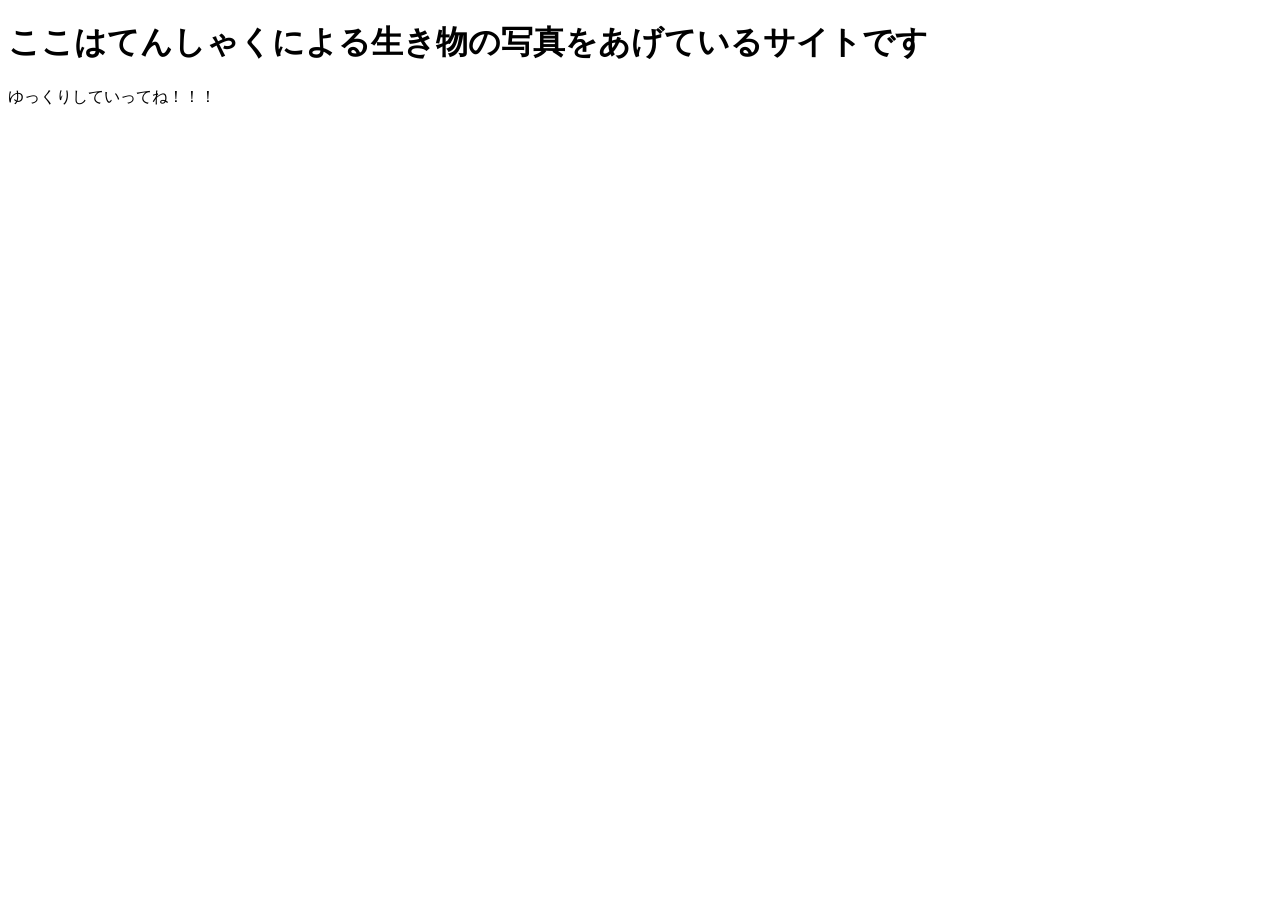
==== index.html @ 2fea5e26 "Create index.html さいとつくったお" ====
<!DOCTYPE html>
<html>
	<head>
		<meta charset="UTF-8">
		<meta name="viewport" content="width=device-width" initial-scale="1.0">
		<title>TOPPAGE</title>
	</head>
	<body>
		<h1>ここはてんしゃくによる生き物の写真をあげているサイトです</h1>
		<p>ゆっくりしていってね！！！</p>
	</body>
</html>
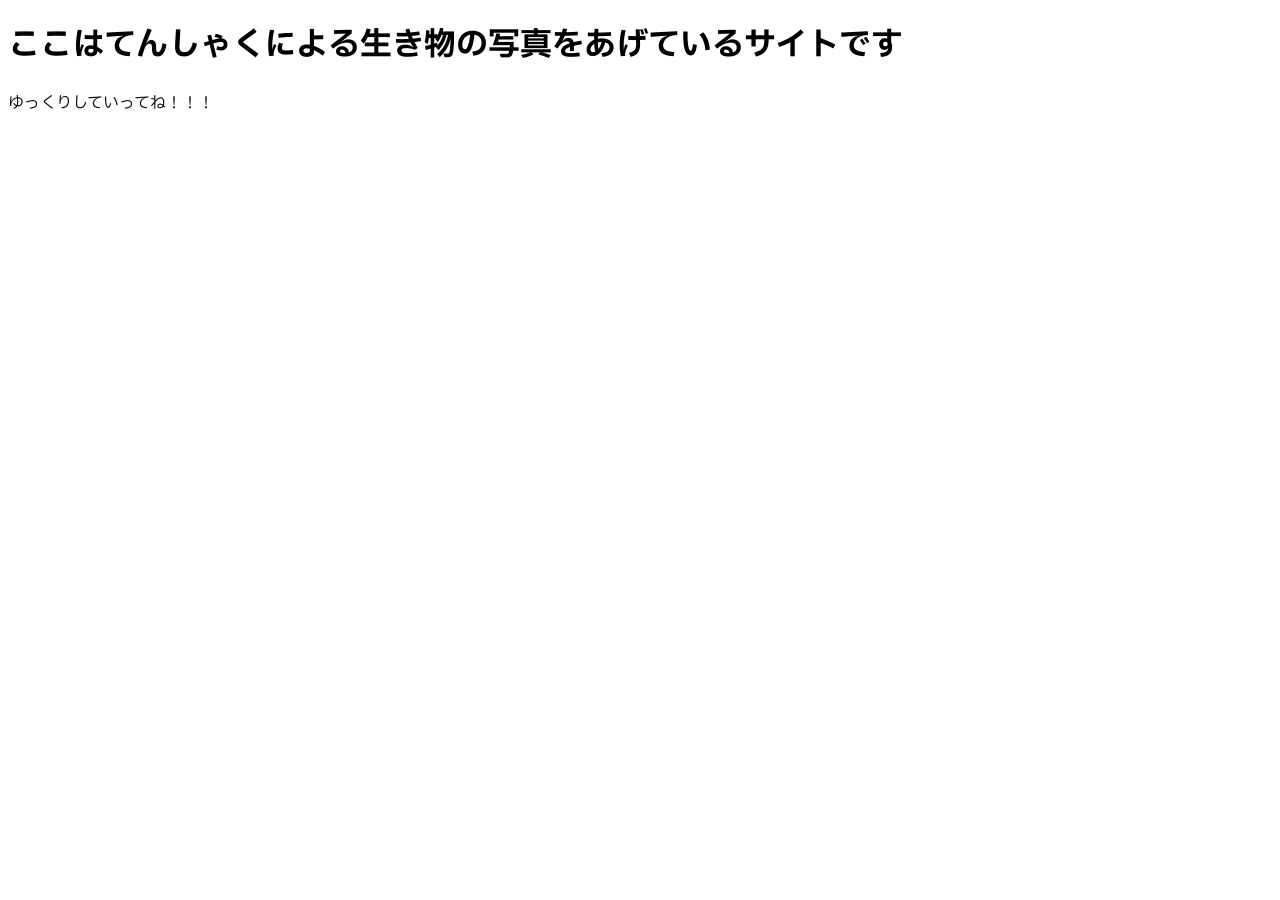
==== commit 9124f31c: "Update index.html アップデートしたお" ====
--- a/index.html
+++ b/index.html
@@ -4,6 +4,14 @@
 		<meta charset="UTF-8">
 		<meta name="viewport" content="width=device-width" initial-scale="1.0">
 		<title>TOPPAGE</title>
+		<style>
+		@import url('https://fonts.googleapis.com/css2?family=IBM+Plex+Sans+JP&display=swap');
+		body {
+			font-family: "IBM Plex Sans JP", sans-serif;
+  			font-weight: 400;
+  			font-style: normal;
+		}
+		</style>
 	</head>
 	<body>
 		<h1>ここはてんしゃくによる生き物の写真をあげているサイトです</h1>
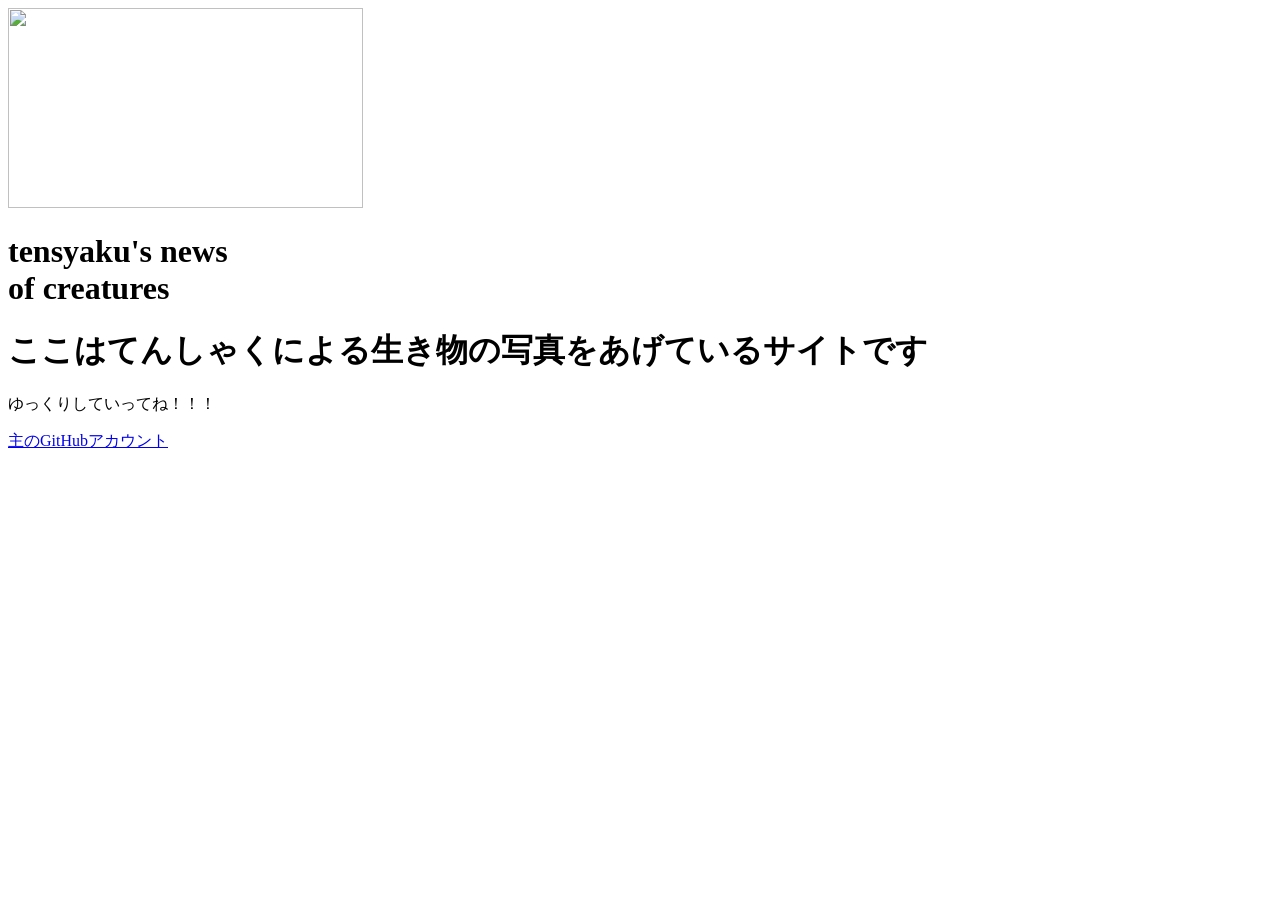
==== commit 83474455: "Update index.html CSSを組み込むお" ====
--- a/index.html
+++ b/index.html
@@ -2,19 +2,17 @@
 <html>
 	<head>
 		<meta charset="UTF-8">
-		<meta name="viewport" content="width=device-width" initial-scale="1.0">
+		<meta name="viewport" content="width=device-width,initial-scale=1.0">
+		<link rel="stylesheet" href="base.css">
 		<title>TOPPAGE</title>
-		<style>
-		@import url('https://fonts.googleapis.com/css2?family=IBM+Plex+Sans+JP&display=swap');
-		body {
-			font-family: "IBM Plex Sans JP", sans-serif;
-  			font-weight: 400;
-  			font-style: normal;
-		}
-		</style>
 	</head>
 	<body>
+		<header>
+			<img width="355px" height="200px" src="header.png" ></img>
+			<span><h1 class="title">tensyaku's news<br>of creatures</h1></span>
+		</header>
 		<h1>ここはてんしゃくによる生き物の写真をあげているサイトです</h1>
 		<p>ゆっくりしていってね！！！</p>
+		<footer><a href="https://github.com/tensyaku">主のGitHubアカウント</a></footer>
 	</body>
 </html>
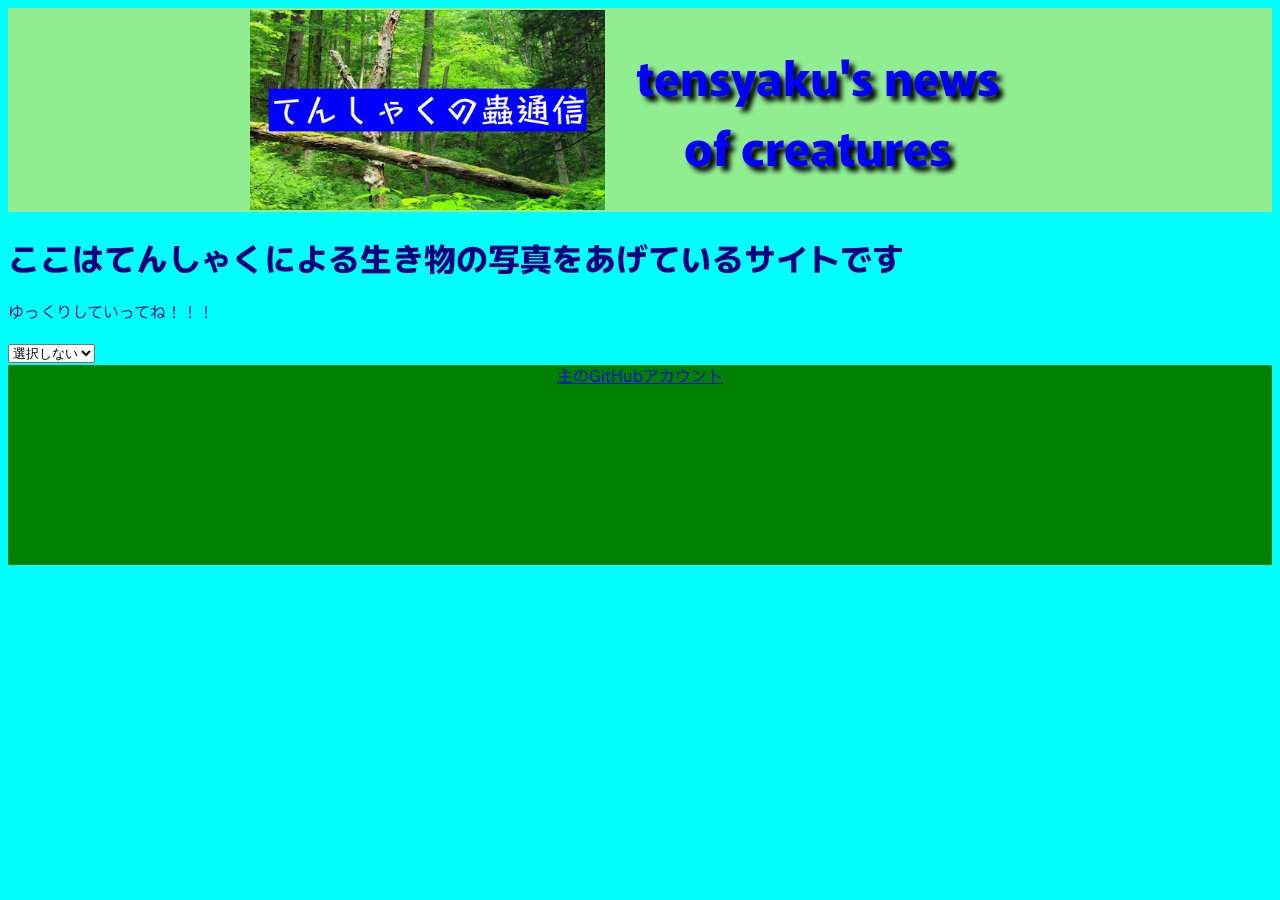
==== commit 19dc5a77: "Update index.html 新しくしました。" ====
--- a/index.html
+++ b/index.html
@@ -13,6 +13,16 @@
 		</header>
 		<h1>ここはてんしゃくによる生き物の写真をあげているサイトです</h1>
 		<p>ゆっくりしていってね！！！</p>
+		<form name="bugre" style="display: inline; text-align: center;">
+            <select name="bugPoG">
+                <option value="0" selected>選択しない</option>
+                <option value="1">成虫</option>
+                <option value="2">幼虫</option>
+                <option value="3">どちらも</option>
+            </select>
+            <br>
+        </form>
 		<footer><a href="https://github.com/tensyaku">主のGitHubアカウント</a></footer>
+		<script type="text/javascript" src="home.js"></script>
 	</body>
 </html>
--- a/base.css
+++ b/base.css
@@ -0,0 +1,47 @@
+@import url('https://fonts.googleapis.com/css2?family=IBM+Plex+Sans+JP&family=Murecho:wght@100..900&display=swap');
+body,bug-data {
+  font-family: "IBM Plex Sans JP", sans-serif;
+    font-weight: 400;
+    font-style: normal;
+  color: navy;
+  background-color: cyan;
+}
+bug-data {
+  display: block;
+  text-align: center;
+}
+.notop {
+  background-color: yellow;
+}
+h1 {
+  font-weight: bold;
+  font-family: "Murecho", sans-serif;
+}
+header {
+  justify-content: center;
+  align-items: center;
+  display: flex;
+  background-color: lightgreen;
+}
+.title {
+  font-size: xxx-large;
+  color: blue;
+  text-shadow: black 5px 5px 5px;
+}
+span {
+  width: 425px;
+  text-align: center;
+}
+footer {
+  height: 200px;
+  background-color: green;
+  text-align: center;
+}
+@media (max-width:650px) {
+  header {
+    background-color: cyan;
+  }
+  span {
+    display: none;
+  }
+}
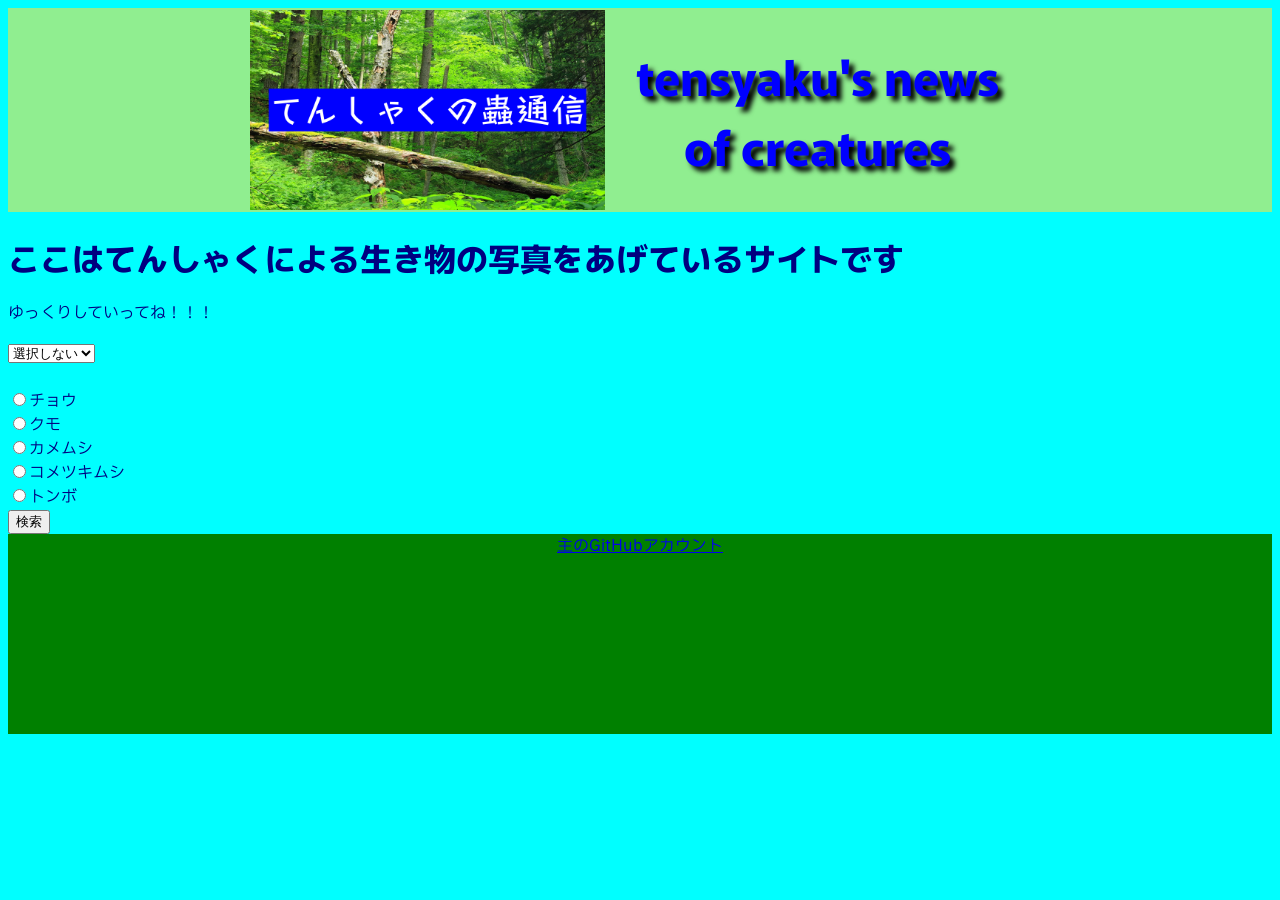
==== commit 73d980b5: "index.html の更新" ====
--- a/index.html
+++ b/index.html
@@ -20,7 +20,7 @@
                 <option value="2">幼虫</option>
                 <option value="3">どちらも</option>
             </select>
-            <br>
+            <br><br>
         </form>
 		<footer><a href="https://github.com/tensyaku">主のGitHubアカウント</a></footer>
 		<script type="text/javascript" src="home.js"></script>
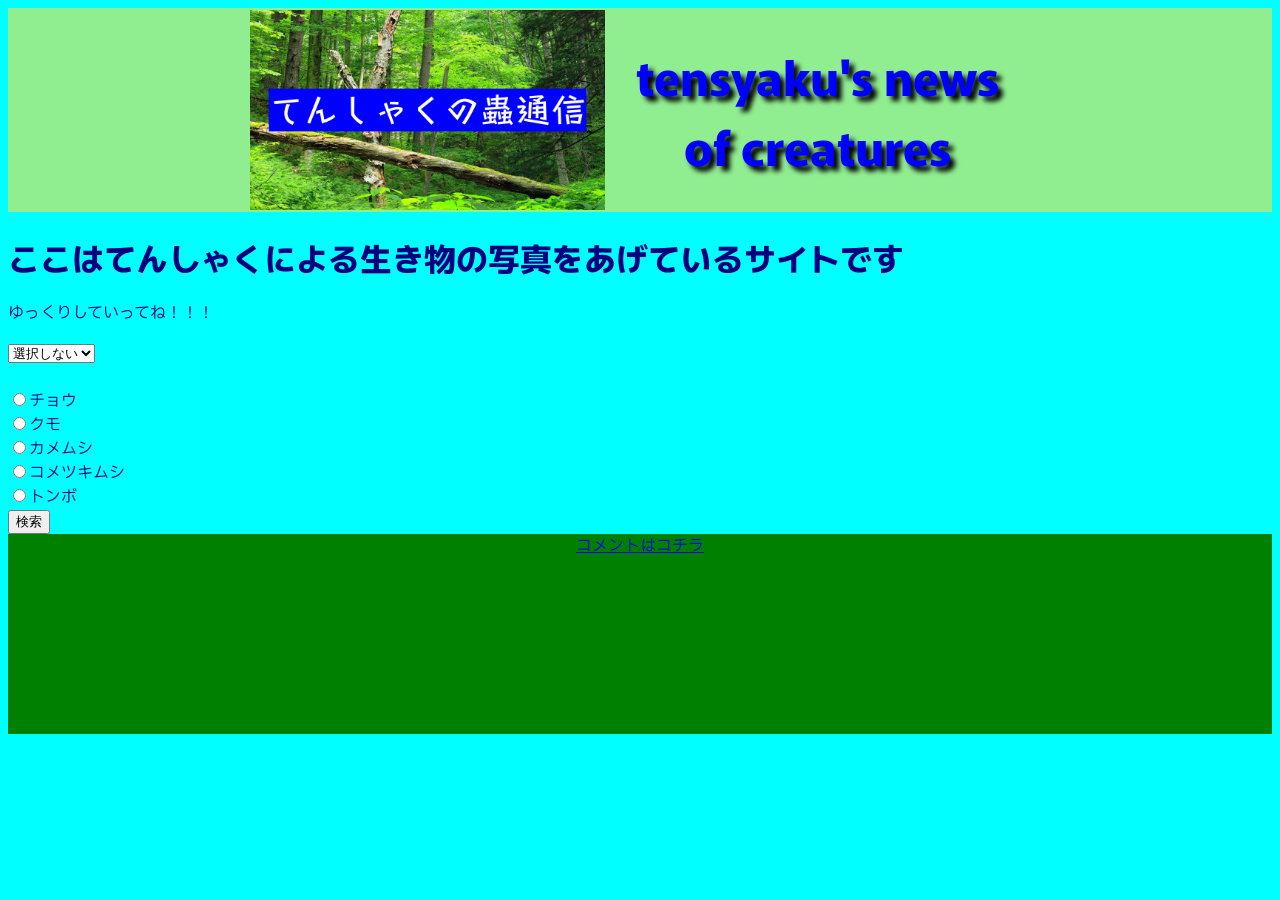
==== commit d77ffa07: "index.html の更新" ====
--- a/index.html
+++ b/index.html
@@ -22,7 +22,7 @@
             </select>
             <br><br>
         </form>
-		<footer><a href="https://github.com/tensyaku">主のGitHubアカウント</a></footer>
+		<footer><a href="https://github.com/tensyaku/creatures/discussions/1">コメントはコチラ</a></footer>
 		<script type="text/javascript" src="home.js"></script>
 	</body>
 </html>
